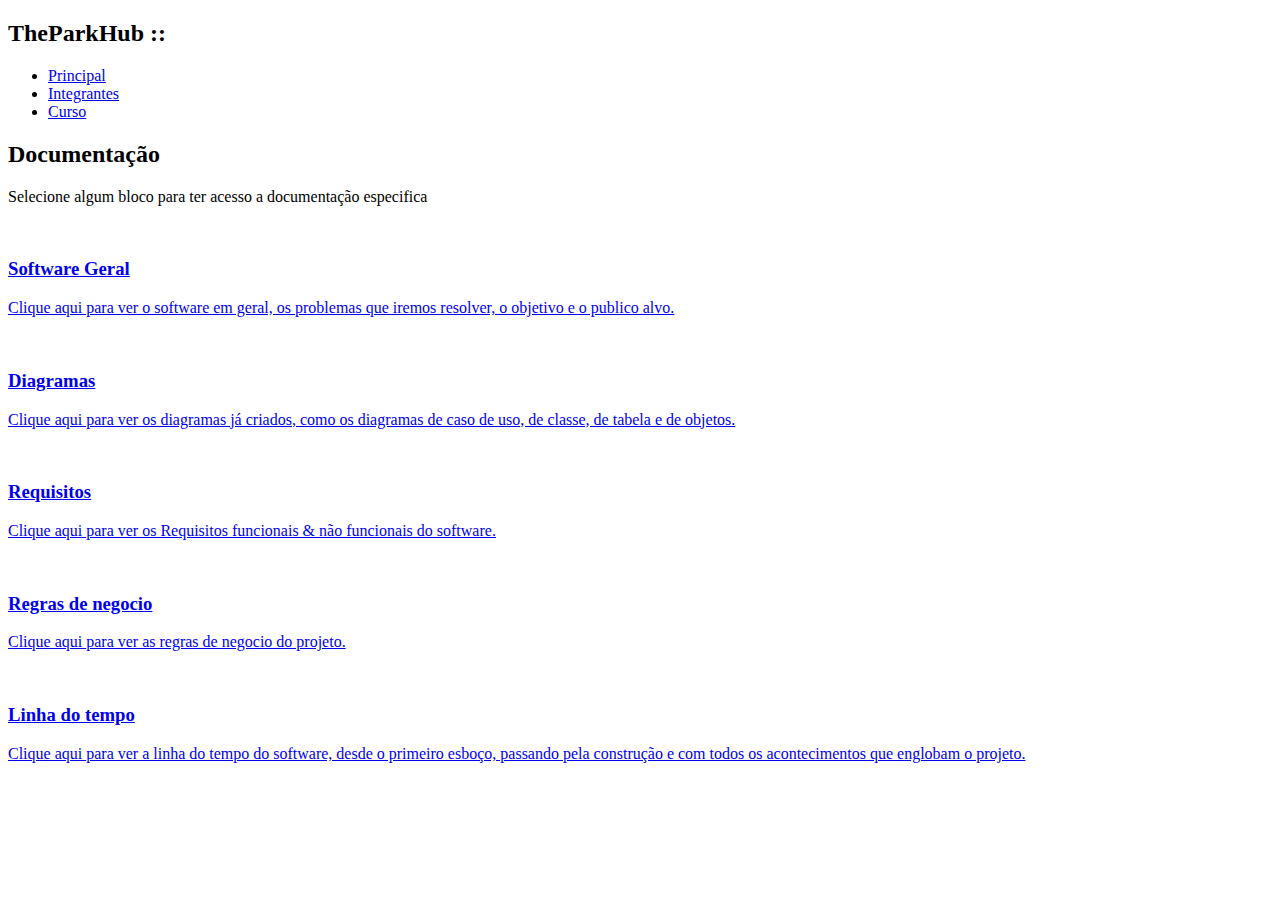
==== index.html @ facd4135 "Atualizando Links -> URL/geral.html" ====
<!DOCTYPE html>
<html lang="en">
<head>
    <meta charset="UTF-8">
    <meta name="viewport" content="width=device-width, initial-scale=1.0">
    
    <link rel="stylesheet" href="./assets/css/index.css">
    <link rel="stylesheet" href="./assets/css/global.css">
    
    <!-- componentes fixos-->
    <link rel="stylesheet" href="./assets/css/components/navbar.css">

    <title>TheParkHub :: Modelagem & Estudo</title>

</head>
<body>
    
    <main class="app">
        <header class="navbar">
            <div class="logo">
                <h2>TheParkHub ::</h2>
            </div>

            <ul class="navlist">
                <li><a href="/">Principal</a></li>
                <li><a href="/">Integrantes</a></li>
                <li><a href="/">Curso</a></li>
            </ul>
        </header>

        <section class="hero">
            <div class="hero-content">
                <div class="title">
                    <h2>Documentação</h2>
                    <p>Selecione algum bloco para ter acesso a documentação especifica</p>
                </div>

                <div class="cards">
                    <a class="card-single" href="./geral.html" >
                        <img src="./assets/img/caixa-aberta.png" alt="">

                        <div class="card-text">
                            <h3>Software Geral</h3>
                            <p>Clique aqui para ver o software em geral, os problemas que iremos resolver, o objetivo e o publico alvo.</p>
                        </div>
                    </a>
                    
                    <a class="card-single" href="/">
                        <img src="./assets/img/projeto-de-diagrama.png" alt="">

                        <div class="card-text">
                            <h3>Diagramas</h3>
                            <p>Clique aqui para ver os diagramas já criados, como os diagramas de caso de uso, de classe, de tabela e de objetos.</p>
                        </div>
                    </a>

                    <a class="card-single" href="/">
                        <img src="./assets/img/livro-aberto-capa.png" alt="">

                        <div class="card-text">
                            <h3>Requisitos</h3>
                            <p>Clique aqui para ver os Requisitos funcionais & não funcionais do software.</p>
                        </div>
                    </a>

                    <a class="card-single" href="/">
                        <img src="./assets/img/verificacao-de-hexagono.png" alt="">

                        <div class="card-text">
                            <h3>Regras de negocio</h3>
                            <p>Clique aqui para ver as regras de negocio do projeto.</p>
                        </div>
                    </a>

                    <a class="card-single" href="/">
                        <img src="./assets/img/listar-linha-do-tempo.png" alt="">

                        <div class="card-text">
                            <h3>Linha do tempo</h3>
                            <p>Clique aqui para ver a linha do tempo do software, desde o primeiro esboço, passando pela construção e com todos os acontecimentos que englobam o projeto.</p>    
                        </div>
                    </a>
                </div>
            </div>
        </section>
    </main>

</body>
</html>
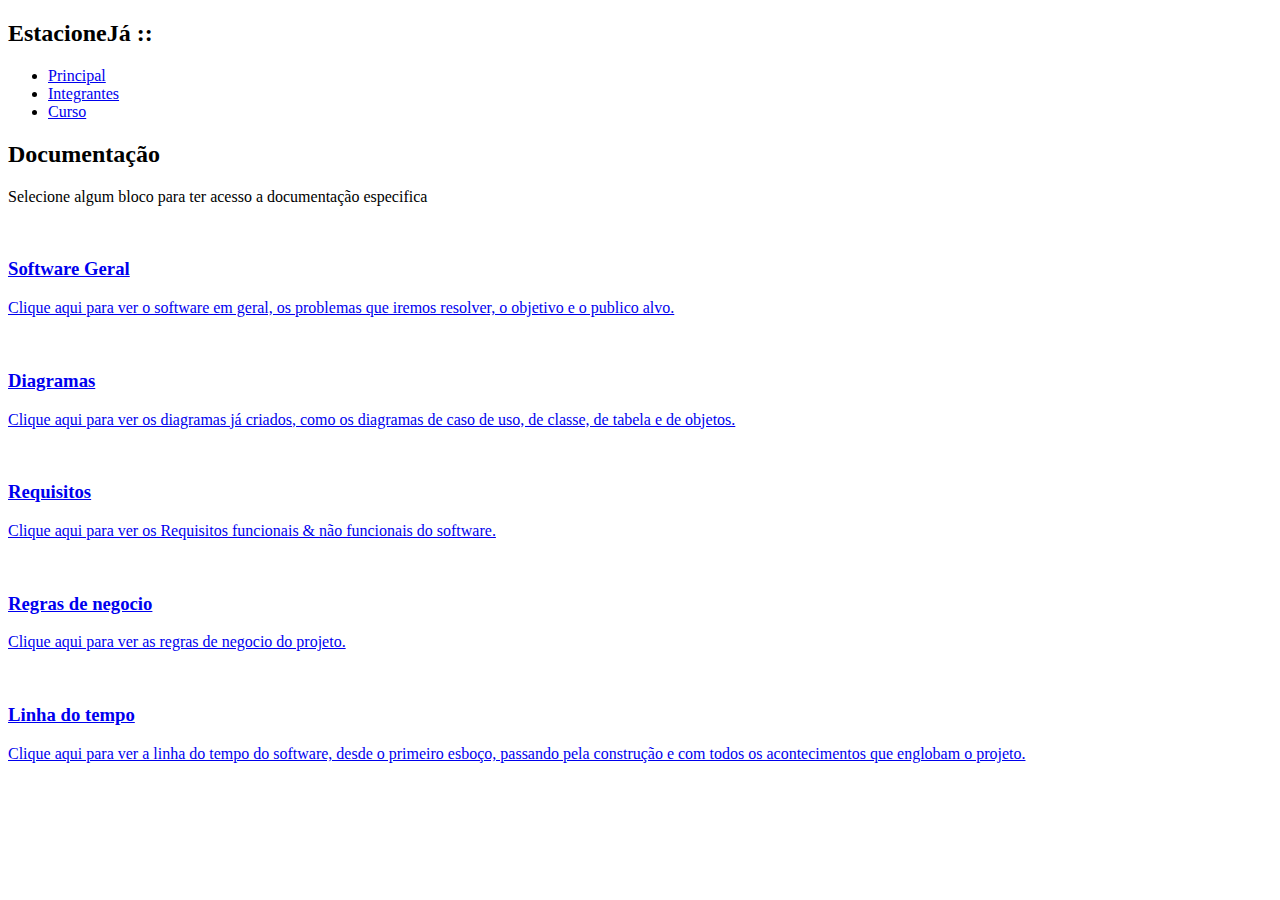
==== commit f42d8e6b: "Alterando Links" ====
--- a/index.html
+++ b/index.html
@@ -10,7 +10,7 @@
     <!-- componentes fixos-->
     <link rel="stylesheet" href="./assets/css/components/navbar.css">
 
-    <title>TheParkHub :: Modelagem & Estudo</title>
+    <title>EstacioneJá :: Modelagem & Estudo</title>
 
 </head>
 <body>
@@ -18,13 +18,13 @@
     <main class="app">
         <header class="navbar">
             <div class="logo">
-                <h2>TheParkHub ::</h2>
+                <h2>EstacioneJá ::</h2>
             </div>
 
             <ul class="navlist">
-                <li><a href="/">Principal</a></li>
-                <li><a href="/">Integrantes</a></li>
-                <li><a href="/">Curso</a></li>
+                <li><a href="./">Principal</a></li>
+                <li><a href="./">Integrantes</a></li>
+                <li><a href="https://www.ifms.edu.br/campi/campus-navirai/cursos/graduacao/analise-e-desenvolvimento-de-sistemas">Curso</a></li>
             </ul>
         </header>
 
@@ -45,7 +45,7 @@
                         </div>
                     </a>
                     
-                    <a class="card-single" href="/">
+                    <a class="card-single" href="./diagramas.html">
                         <img src="./assets/img/projeto-de-diagrama.png" alt="">
 
                         <div class="card-text">
@@ -54,7 +54,7 @@
                         </div>
                     </a>
 
-                    <a class="card-single" href="/">
+                    <a class="card-single" href="./requisitos.html">
                         <img src="./assets/img/livro-aberto-capa.png" alt="">
 
                         <div class="card-text">
